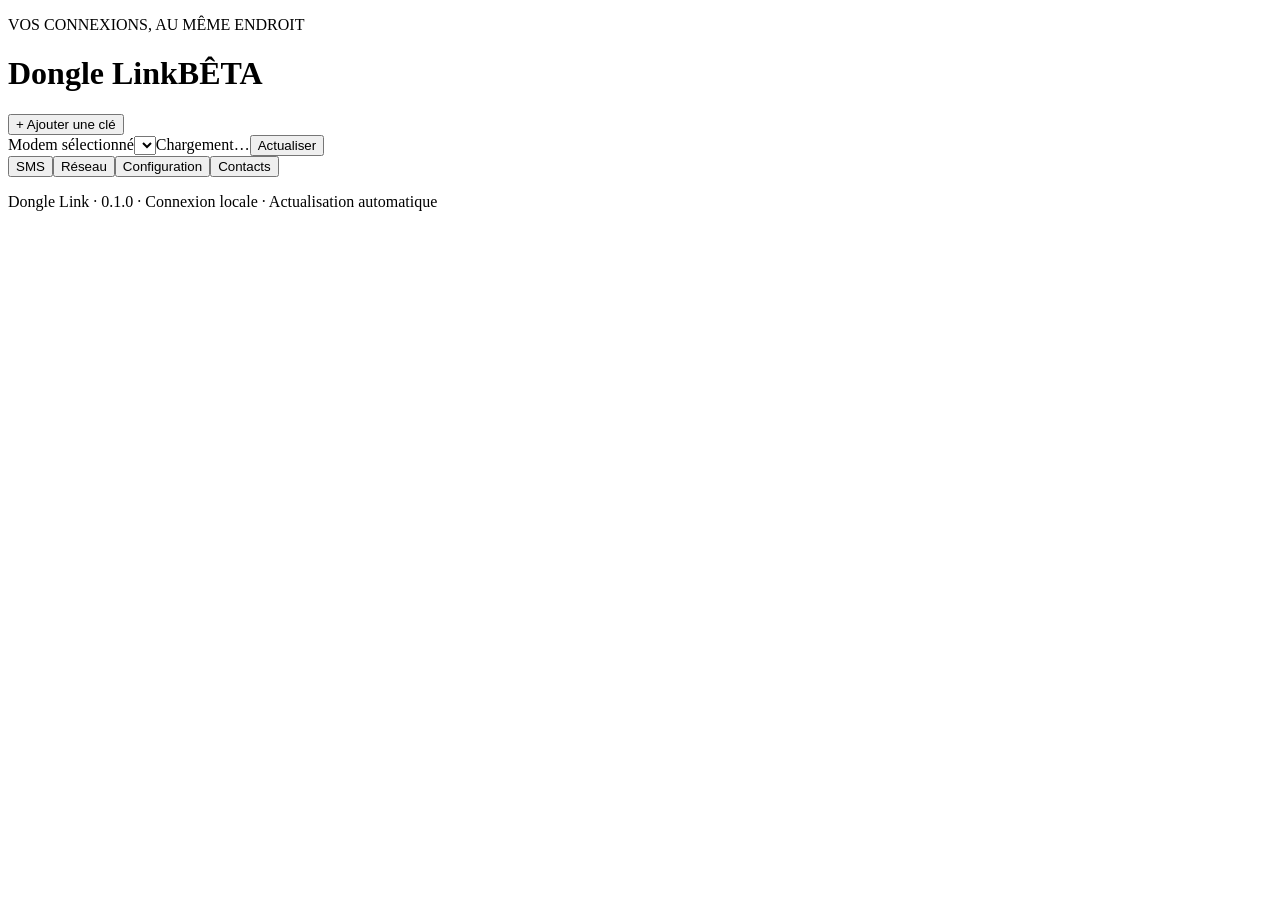
==== dongle_link/app/static/index.html @ 2cfc950b "Rename add-on to Dongle Link" ====
<!doctype html>
<html lang="fr">
<head>
  <meta charset="utf-8"><meta name="viewport" content="width=device-width, initial-scale=1">
  <base href="__BASE__"><title>Dongle Link</title>
  <link rel="stylesheet" href="static/style.css">
  <script src="static/app.js" type="module"></script>
</head>
<body>
  <main>
    <header><div><p class="eyebrow">VOS CONNEXIONS, AU MÊME ENDROIT</p><h1>Dongle Link<span class="badge">BÊTA</span></h1></div><button id="add" class="secondary">+ Ajouter une clé</button></header>
    <section class="device-bar"><label for="modem">Modem sélectionné</label><select id="modem"></select><span id="status" class="status">Chargement…</span><button id="refresh" class="secondary">Actualiser</button></section>
    <nav aria-label="Vues du modem"><button data-tab="sms" class="active">SMS</button><button data-tab="network">Réseau</button><button data-tab="configuration">Configuration</button><button data-tab="contacts">Contacts</button></nav>
    <p id="notice" role="status" aria-live="polite"></p>
    <div id="content"></div>
    <footer>Dongle Link · 0.1.0 · Connexion locale · Actualisation automatique</footer>
  </main>
  <dialog id="editor"><form id="modem-form"><h2 id="editor-title">Ajouter une clé</h2>
    <label>Identifiant<input name="id" required pattern="[a-z0-9][a-z0-9_-]{0,39}" placeholder="ma-cle"></label>
    <label>Nom<input name="name" required maxlength="80" placeholder="Clé du salon"></label>
    <label>Connexion<select name="driver"><option value="huawei">Huawei HiLink — connexion directe</option><option value="serial">Modem AT — port série direct</option><option value="homeassistant">Réutiliser une intégration Home Assistant</option></select></label>
    <div data-driver="huawei"><label>Adresse du modem<input name="url" type="url" placeholder="http://192.168.8.1/"></label><label>Utilisateur<input name="username" autocomplete="off"></label><label>Mot de passe<input name="password" type="password" autocomplete="new-password"></label><p class="hint" id="password-hint">Laisser vide si le modem ne demande pas de mot de passe.</p></div>
    <div data-driver="serial"><p class="hint">Le port AT doit être libre : fermer microcom et désactiver toute intégration qui pilote déjà cette même clé.</p><label>Port AT<input name="port" placeholder="/dev/serial/by-id/…-if00-port0"></label><label>Vitesse<select name="baudrate"><option>115200</option><option>57600</option><option>38400</option><option>19200</option><option>9600</option></select></label><label>Mémoire SMS<select name="storage"><option value="SM">SIM (SM)</option><option value="ME">Modem (ME)</option><option value="MT">Combinée (MT)</option></select></label></div>
    <div data-driver="homeassistant"><p class="hint">Les intégrations installées continuent de gérer les clés. L’add-on utilise leurs capteurs et leurs services.</p><label>Intégration<select name="source"><option value="huawei">Huawei HiLink SMS</option><option value="qualcomm">Qualcomm AT SMS</option></select></label><label>Capteur SMS<input name="inbox" placeholder="sensor.sms_huawei_e3372"></label><label>Préfixe des capteurs réseau<input name="network_prefix" placeholder="local_e3372 ou qualcomm_sms"></label></div>
    <p id="editor-error" role="alert"></p><div class="actions"><button type="button" id="cancel" class="secondary">Annuler</button><button type="submit">Enregistrer</button></div>
  </form></dialog>
</body>
</html>
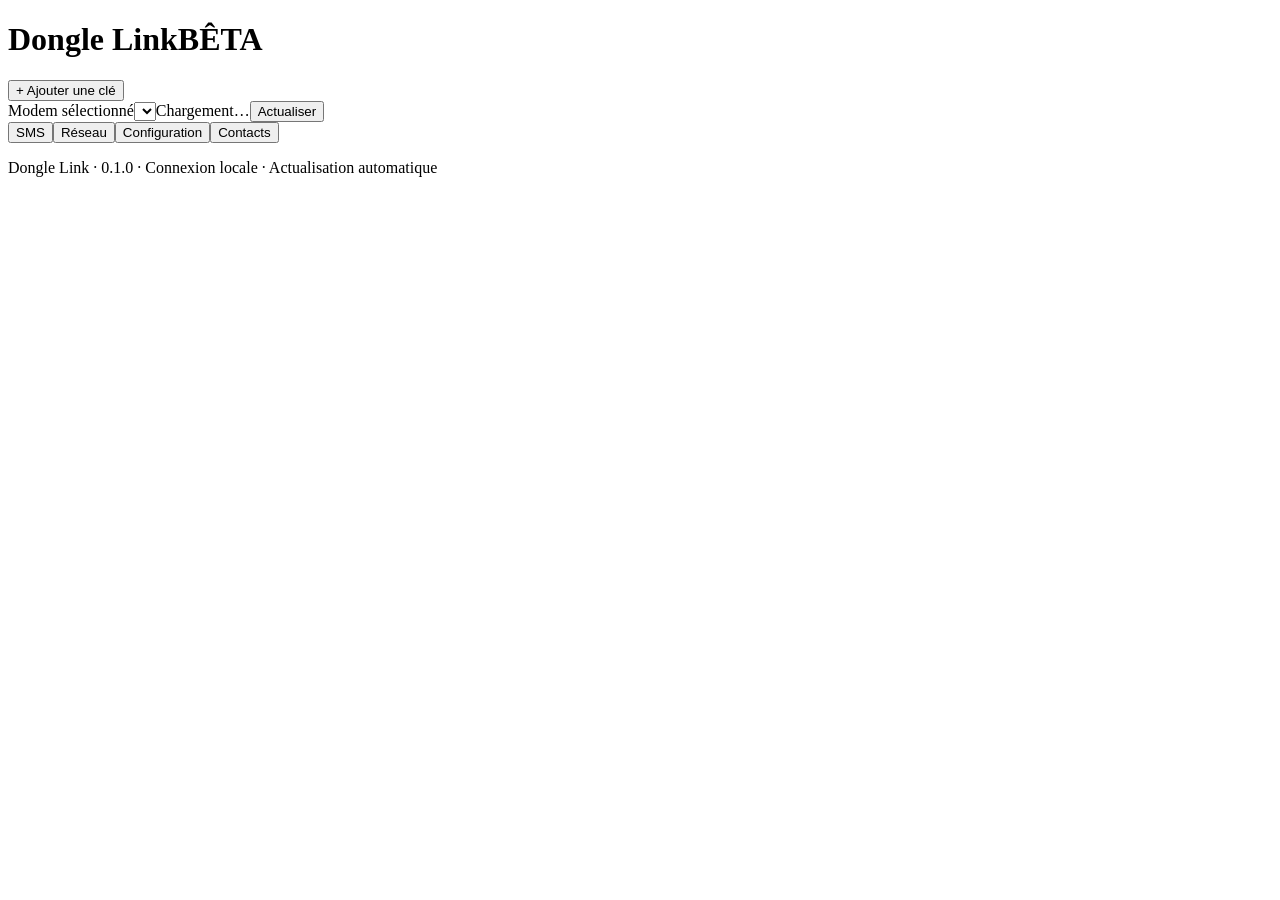
==== commit 615d28a1: "Remove legacy dashboard heading" ====
--- a/dongle_link/app/static/index.html
+++ b/dongle_link/app/static/index.html
@@ -8,7 +8,7 @@
 </head>
 <body>
   <main>
-    <header><div><p class="eyebrow">VOS CONNEXIONS, AU MÊME ENDROIT</p><h1>Dongle Link<span class="badge">BÊTA</span></h1></div><button id="add" class="secondary">+ Ajouter une clé</button></header>
+    <header><div><h1>Dongle Link<span class="badge">BÊTA</span></h1></div><button id="add" class="secondary">+ Ajouter une clé</button></header>
     <section class="device-bar"><label for="modem">Modem sélectionné</label><select id="modem"></select><span id="status" class="status">Chargement…</span><button id="refresh" class="secondary">Actualiser</button></section>
     <nav aria-label="Vues du modem"><button data-tab="sms" class="active">SMS</button><button data-tab="network">Réseau</button><button data-tab="configuration">Configuration</button><button data-tab="contacts">Contacts</button></nav>
     <p id="notice" role="status" aria-live="polite"></p>
